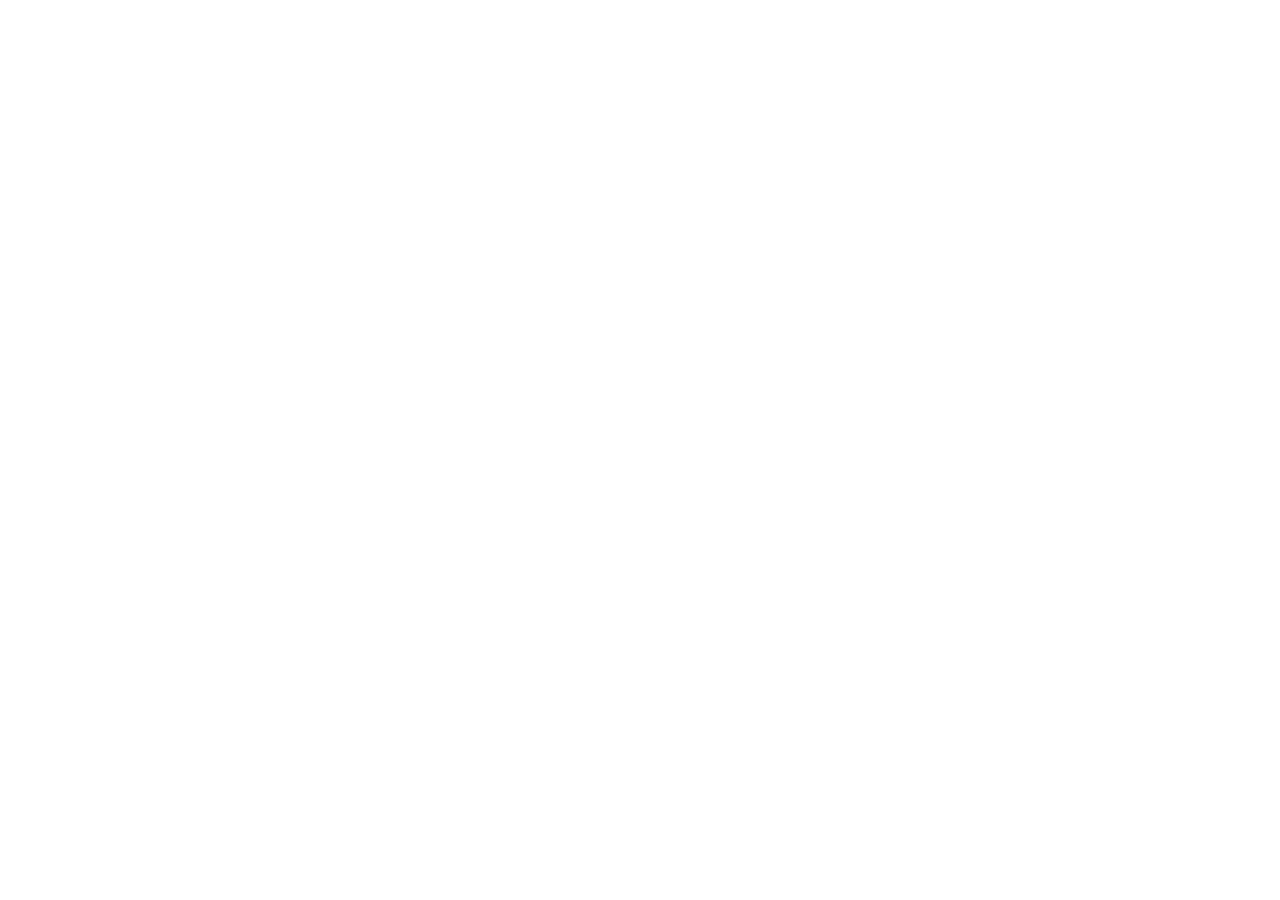
==== index.html @ a97fa093 "ci: add index.html to redirect to privacy policy" ====
<!DOCTYPE html>
<html>
  <head>
    <meta http-equiv="refresh" content="0; url=https://github.io" />
  </head>
  <body>
    <p>Redirecting to <a href="POLICY.html">Privacy Policy</a>...</p>
  </body>
</html>
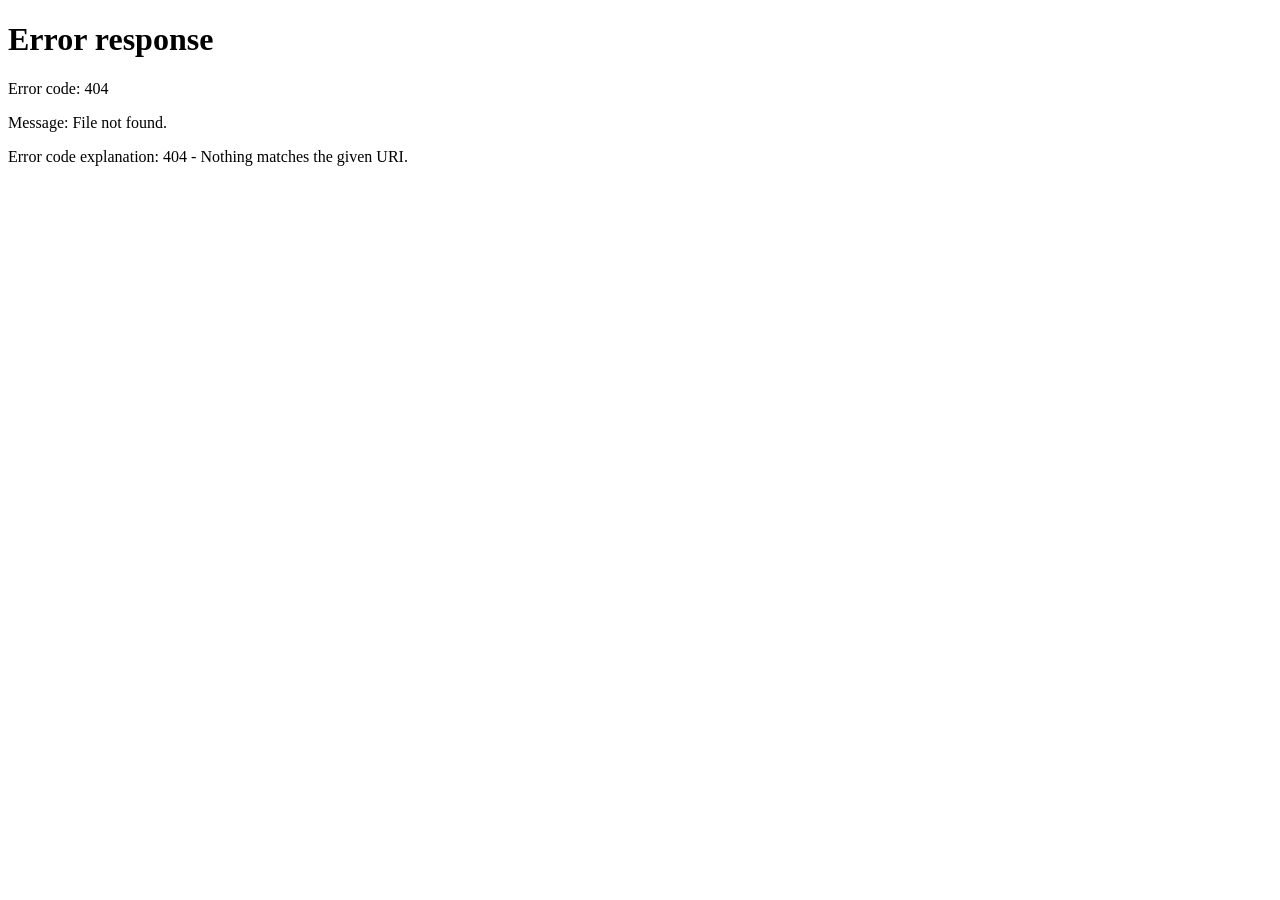
==== commit e56dfa2b: "fix: index.html should correctly link to policy.html" ====
--- a/index.html
+++ b/index.html
@@ -1,9 +1,11 @@
 <!DOCTYPE html>
 <html>
   <head>
-    <meta http-equiv="refresh" content="0; url=https://github.io" />
+    <meta http-equiv="refresh" content="0; url=./policy.html">
+    <link rel="canonical" href="https://github.io">
+    <title>Redirecting...</title>
   </head>
   <body>
-    <p>Redirecting to <a href="POLICY.html">Privacy Policy</a>...</p>
+    <p>If you are not redirected, <a href="./policy.html">click here</a>.</p>
   </body>
 </html>
